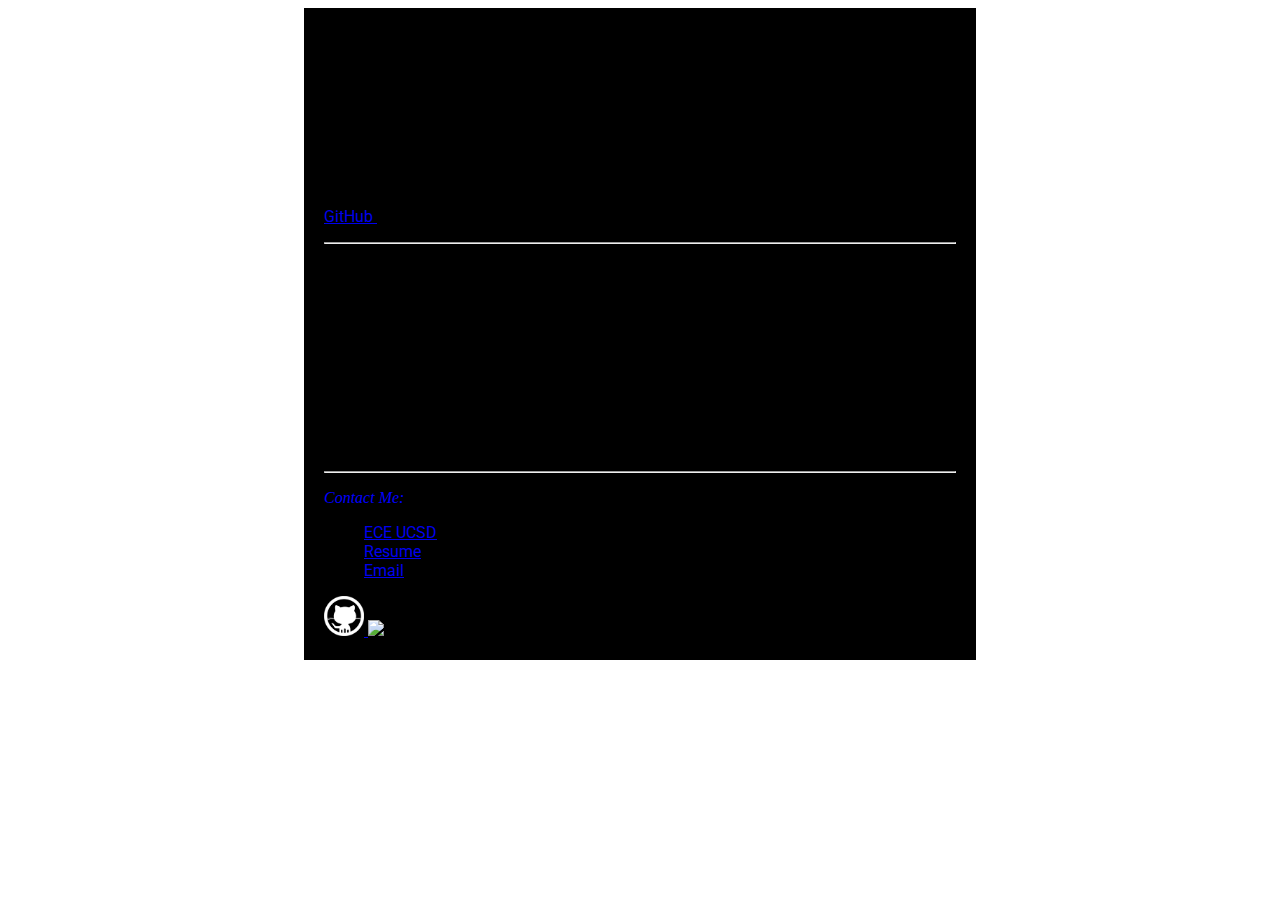
==== templates/index.html @ d494221c "..." ====
<!DOCTYPE html>
<html>

<head>
    <!-- import roboto font from google -->
    <link rel="preconnect" href="https://fonts.googleapis.com"> 
    <link rel="preconnect" href="https://fonts.gstatic.com" crossorigin> 
    <link href="https://fonts.googleapis.com/css2?family=Roboto&display=swap" rel="stylesheet">

    <!-- style -->
    <style>
        .main_body {
            font-family: 'Roboto', sans-serif;
        }
        .centered_img {
            display: block;
            margin: auto;
            width: 40%;
            padding: 10px;
        }
        .centered_div {
            background-color: #000000;
            max-width: 50%;
            margin: auto;
            padding: 20px;
        }
    </style>

	<title>Adin Ackerman</title>
	<meta charset="utf-8">
	<meta name="viewport" content="width=device-width, initial-scale=1">
</head>

<body class="main_body">
    <div class="centered_div">
        <!-- top name and logo -->
        <h1 style="font-size: 50px; text-align: center">Adin Ackerman</h1>

        <!-- bio -->
        <p> I'm Adin, I'm really not good at bios.</p>
        <p> Basically, I like computers, and have spent a lot of time getting to know them, here's my <a href="https://github.com/adinack"> GitHub </a>. </p>

        <hr>

        <!-- table representing my class schedule -->

        <h2>My schedule</h2>

        <table style="margin: auto; width: 100%">
            <tr style="text-align: left">
                <th></th>
                <th>Monday</th>
                <th>Tuesday</th>
                <th>Wednesday</th>
                <th>Thursday</th>
                <th>Friday</th>
            </tr>
            <tr>
                <th>11:00AM-<br>12:30M</th>
                <td>PHYS 2A</td>
                <td>ECE 140A</td>
                <td>PHYS 2A</td>
                <td>ECE 140A</td>
                <td>PHYS 2A</td>
            </tr>
            <tr>
                <th>3:00PM-<br>3:50PM</th>
                <td>MATH 20D</td>
                <td></td>
                <td>MATH 20D</td>
                <td></td>
                <td>MATH 20D</td>
            </tr>
            <tr>
                <th>5:00PM-<br>6:20PM</th>
                <td>ECE 25</td>
                <td></td>
                <td>ECE 25</td>
                <td></td>
                <td>PHYS 2A</td>
        </table>

        <hr>

        <!-- contact me section -->

        <p style="color:blue; font-family: Times New Roman"><i>Contact Me:</i></p>

        <ul>
            <li><a href="https://www.ece.ucsd.edu/" target=_blank>ECE UCSD</a></li>
            <li><a href="hire_this_one.pdf">Resume</a></li>
            <li><a href="mailto:adinackerman@gmail.com?subject=Hello">Email</a></li>
        </ul>
        
        <!-- social icons -->
        <a href="https://github.com/adinack" target=_blank>
            <img src="[data-uri]" style="width: 40px">
        </a>
        <a href="https://www.youtube.com/channel/UCUAM7wjCDimViZ2W_vLTa3w" target=_blank>
            <img src="https://www.iconpacks.net/icons/2/free-youtube-logo-icon-2431-thumb.png" style="width: 40px">
    </div>

</body>
</html>
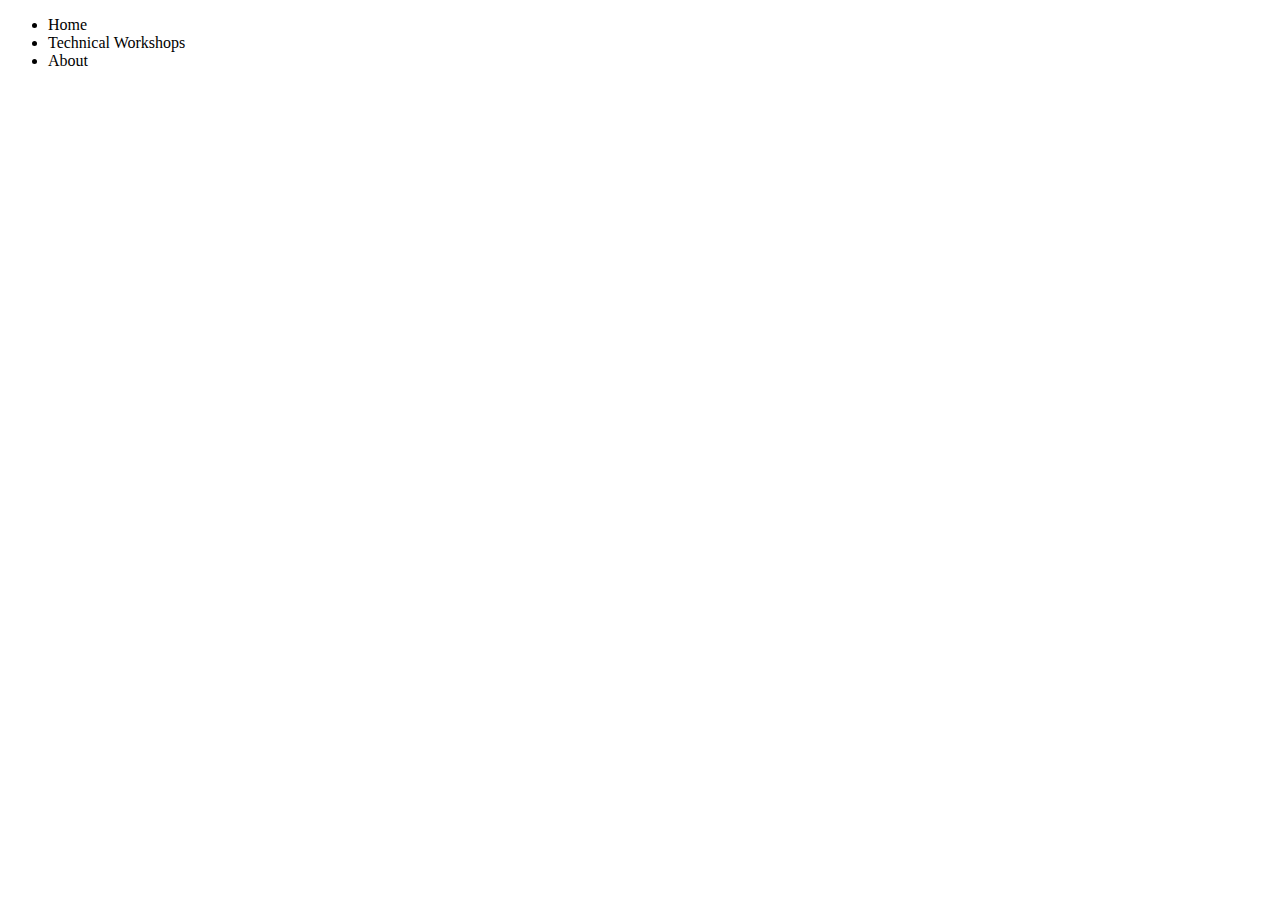
==== commit fe881d0d: "Development" ====
--- a/templates/index.html
+++ b/templates/index.html
@@ -1,104 +1,23 @@
 <!DOCTYPE html>
-<html>
-
+<html lang="en">
 <head>
-    <!-- import roboto font from google -->
-    <link rel="preconnect" href="https://fonts.googleapis.com"> 
-    <link rel="preconnect" href="https://fonts.gstatic.com" crossorigin> 
-    <link href="https://fonts.googleapis.com/css2?family=Roboto&display=swap" rel="stylesheet">
-
-    <!-- style -->
-    <style>
-        .main_body {
-            font-family: 'Roboto', sans-serif;
-        }
-        .centered_img {
-            display: block;
-            margin: auto;
-            width: 40%;
-            padding: 10px;
-        }
-        .centered_div {
-            background-color: #000000;
-            max-width: 50%;
-            margin: auto;
-            padding: 20px;
-        }
-    </style>
-
-	<title>Adin Ackerman</title>
-	<meta charset="utf-8">
-	<meta name="viewport" content="width=device-width, initial-scale=1">
+    <meta charset="UTF-8">
+    <meta name="viewport" content="width=device-width, initial-scale=1.0">
+    <link href = 'static/main.css' rel ='stylesheet'>
+    <title>ECE196</title>
 </head>
-
-<body class="main_body">
-    <div class="centered_div">
-        <!-- top name and logo -->
-        <h1 style="font-size: 50px; text-align: center">Adin Ackerman</h1>
-
-        <!-- bio -->
-        <p> I'm Adin, I'm really not good at bios.</p>
-        <p> Basically, I like computers, and have spent a lot of time getting to know them, here's my <a href="https://github.com/adinack"> GitHub </a>. </p>
-
-        <hr>
-
-        <!-- table representing my class schedule -->
-
-        <h2>My schedule</h2>
-
-        <table style="margin: auto; width: 100%">
-            <tr style="text-align: left">
-                <th></th>
-                <th>Monday</th>
-                <th>Tuesday</th>
-                <th>Wednesday</th>
-                <th>Thursday</th>
-                <th>Friday</th>
-            </tr>
-            <tr>
-                <th>11:00AM-<br>12:30M</th>
-                <td>PHYS 2A</td>
-                <td>ECE 140A</td>
-                <td>PHYS 2A</td>
-                <td>ECE 140A</td>
-                <td>PHYS 2A</td>
-            </tr>
-            <tr>
-                <th>3:00PM-<br>3:50PM</th>
-                <td>MATH 20D</td>
-                <td></td>
-                <td>MATH 20D</td>
-                <td></td>
-                <td>MATH 20D</td>
-            </tr>
-            <tr>
-                <th>5:00PM-<br>6:20PM</th>
-                <td>ECE 25</td>
-                <td></td>
-                <td>ECE 25</td>
-                <td></td>
-                <td>PHYS 2A</td>
-        </table>
-
-        <hr>
-
-        <!-- contact me section -->
-
-        <p style="color:blue; font-family: Times New Roman"><i>Contact Me:</i></p>
-
-        <ul>
-            <li><a href="https://www.ece.ucsd.edu/" target=_blank>ECE UCSD</a></li>
-            <li><a href="hire_this_one.pdf">Resume</a></li>
-            <li><a href="mailto:adinackerman@gmail.com?subject=Hello">Email</a></li>
-        </ul>
-        
-        <!-- social icons -->
-        <a href="https://github.com/adinack" target=_blank>
-            <img src="[data-uri]" style="width: 40px">
-        </a>
-        <a href="https://www.youtube.com/channel/UCUAM7wjCDimViZ2W_vLTa3w" target=_blank>
-            <img src="https://www.iconpacks.net/icons/2/free-youtube-logo-icon-2431-thumb.png" style="width: 40px">
-    </div>
-
+<body>
+    <header>
+        <div class = 'navbar'>
+            <ul class = 'selections'>
+                <li>Home</li>
+                <li>Technical Workshops</li>
+                <li>About</li>
+            </ul>
+    
+        </div>
+    </header>
+    
+    
 </body>
 </html>